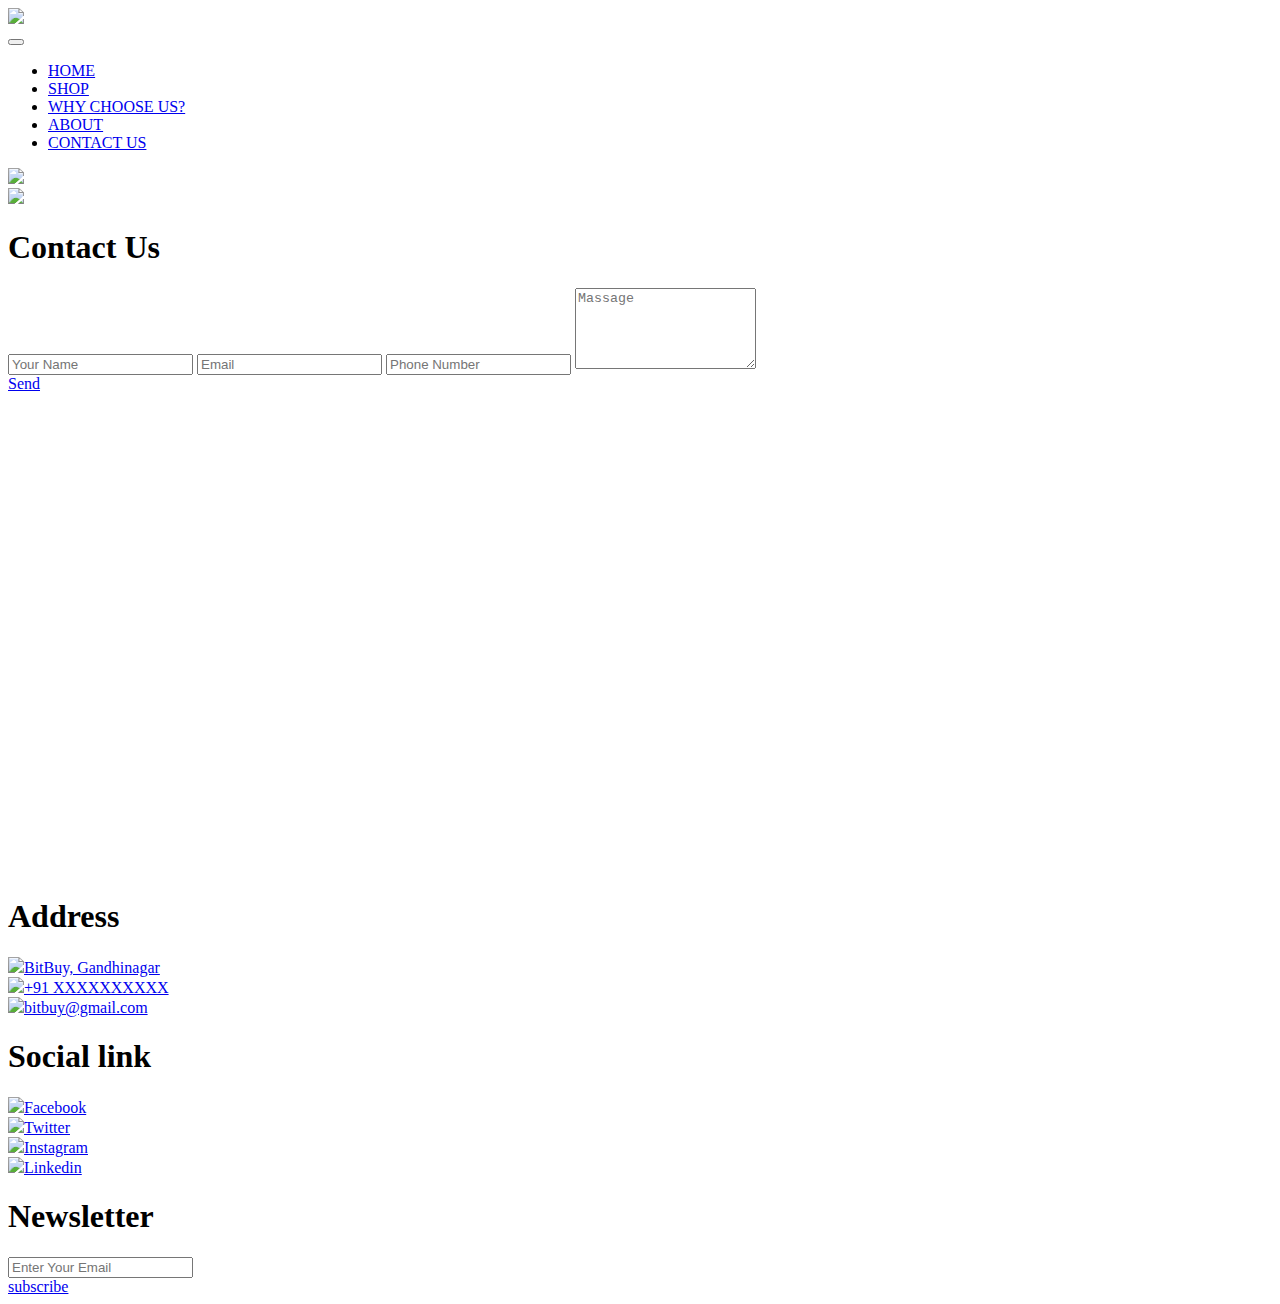
==== contact.html @ 1df83c94 "Add files via upload" ====
<!DOCTYPE html>
<html lang="en">
<head>
<!-- basic -->
<meta charset="utf-8">
<meta http-equiv="X-UA-Compatible" content="IE=edge">
<meta name="viewport" content="width=device-width, initial-scale=1">
<!-- mobile metas -->
<meta name="viewport" content="width=device-width, initial-scale=1">
<meta name="viewport" content="initial-scale=1, maximum-scale=1">
<!-- site metas -->
<title>Contact</title>
<meta name="keywords" content="">
<meta name="description" content="">
<meta name="author" content=""> 
<!-- bootstrap css -->
<link rel="stylesheet" type="text/css" href="css/bootstrap.min.css">
<!-- style css -->
<link rel="stylesheet" type="text/css" href="css/style.css">
<!-- Responsive-->
<link rel="stylesheet" href="css/responsive.css">
<!-- fevicon -->
<link rel="icon" href="images/fevicon.png" type="image/gif" />
<!-- Scrollbar Custom CSS -->
<link rel="stylesheet" href="css/jquery.mCustomScrollbar.min.css">
<!-- Tweaks for older IEs-->
<link rel="stylesheet" href="https://netdna.bootstrapcdn.com/font-awesome/4.0.3/css/font-awesome.css">
<!-- owl stylesheets --> 
<link rel="stylesheet" href="css/owl.carousel.min.css">
<link rel="stylesheet" href="css/owl.theme.default.min.css">
<link rel="stylesheet" href="https://cdnjs.cloudflare.com/ajax/libs/fancybox/2.1.5/jquery.fancybox.min.css" media="screen">
</head>
<body>
  <!--header section start -->
  <div class="header_section">
    <div class="container-fluid">
      <nav class="navbar navbar-expand-lg navbar-light bg-light">
        <div class="logo"><a href="index.html"><img src="images/logo.png"></a></div>
        <button class="navbar-toggler" type="button" data-toggle="collapse" data-target="#navbarSupportedContent" aria-controls="navbarSupportedContent" aria-expanded="false" aria-label="Toggle navigation">
          <span class="navbar-toggler-icon"></span>
        </button>
        <div class="collapse navbar-collapse" id="navbarSupportedContent">
          <ul class="navbar-nav mr-auto">
            <li class="nav-item">
              <a class="nav-link" href="index.html">HOME</a>
            </li>
            <li class="nav-item">
              <a class="nav-link" href="shop.html">SHOP</a>
            </li>
            <li class="nav-item">
              <a class="nav-link" href="vegetables.html">WHY CHOOSE US?</a>
            </li>
            <li class="nav-item">
              <a class="nav-link" href="about.html">ABOUT</a>
            </li>
            <li class="nav-item">
              <a class="nav-link" href="contact.html">CONTACT US</a>
            </li>
          </ul>
          <form class="form-inline my-2 my-lg-0">
            <div class="search_icon"><a href="#"><img src="images/search-icon.png"></a></div>
          </form>
        </div>
      </nav>
    </div>
  </div>
  <!--header section end -->
    <!--contact section start -->
  <div class="contact_section layout_padding margin_top_80">
    <div class="container">
      <div class="image_2"><img src="images/img-2.png"></div>
      <h1 class="about_taital">Contact Us</h1>
      <div class="row">
          <div class="col-md-6">
            <div class="mail_sectin">
              <input type="text" class="email-bt" placeholder="Your Name" name="Name">
              <input type="text" class="email-bt" placeholder="Email" name="Name">
              <input type="text" class="email-bt" placeholder="Phone Number" name="Name">
              <textarea class="massage-bt" placeholder="Massage" rows="5" id="comment" name="Massage"></textarea>
              <div class="send_bt"><a href="#">Send</a></div>
            </div>
          </div>
          <div class="col-md-6">
            <div class="map_main">
              <div class="map-responsive">
                <iframe src="https://www.google.com/maps/embed/v1/place?key=AIzaSyA0s1a7phLN0iaD6-UE7m4qP-z21pH0eSc&q=Eiffel+Tower+Paris+France" width="600" height="480" frameborder="0" style="border:0; width: 100%;" allowfullscreen></iframe>
              </div>
            </div>
          </div>
        </div>
    </div>
  </div>
  <!--contact section end -->
  <!--footer section start -->
  <div class="footer_section layout_padding">
    <div class="container">
      <div class="row">
        <div class="col-md-4">
          <h1 class="address_text">Address</h1>
          <div class="location_text"><a href="#"><img src="images/map-icon.png"><span class="padding_left_15">BitBuy, Gandhinagar</span></a></div>
          <div class="location_text"><a href="#"><img src="images/call-icon.png"><span class="padding_left_15">+91 XXXXXXXXXX</span></a></div>
          <div class="location_text"><a href="#"><img src="images/mail-icon.png"><span class="padding_left_15">bitbuy@gmail.com</span></a></div>
        </div>
        <div class="col-md-4">
          <h1 class="address_text">Social link</h1>
          <div class="location_text"><a href="#"><img src="images/fb-icon.png"><span class="padding_left_15">Facebook</span></a></div>
          <div class="location_text"><a href="#"><img src="images/twitter-icon.png"><span class="padding_left_15">Twitter</span></a></div>
          <div class="location_text"><a href="#"><img src="images/instagram-icon.png"><span class="padding_left_15">Instagram</span></a></div>
          <div class="location_text"><a href="#"><img src="images/Linkedin-icon.png"><span class="padding_left_15">Linkedin</span></a></div>
        </div>
        <div class="col-md-4">
          <h1 class="address_text">Newsletter</h1>
          <input type="text" class="enter_text" placeholder="Enter Your Email">
          <div class="subscribe_bt"><a href="#">subscribe</a></div>
        </div>
      </div>
    </div>
  </div>
  <!--footer section end -->
  <!--copyright section start -->
  <!--copyright section end -->
  <!-- Javascript files-->
  <script src="js/jquery.min.js"></script>
  <script src="js/popper.min.js"></script>
  <script src="js/bootstrap.bundle.min.js"></script>
  <script src="js/jquery-3.0.0.min.js"></script>
  <script src="js/plugin.js"></script>
  <!-- sidebar -->
  <script src="js/jquery.mCustomScrollbar.concat.min.js"></script>
  <script src="js/custom.js"></script>
  <!-- javascript --> 
  <script src="js/owl.carousel.js"></script>
  <script src="https:cdnjs.cloudflare.com/ajax/libs/fancybox/2.1.5/jquery.fancybox.min.js"></script>
</body>
</html>
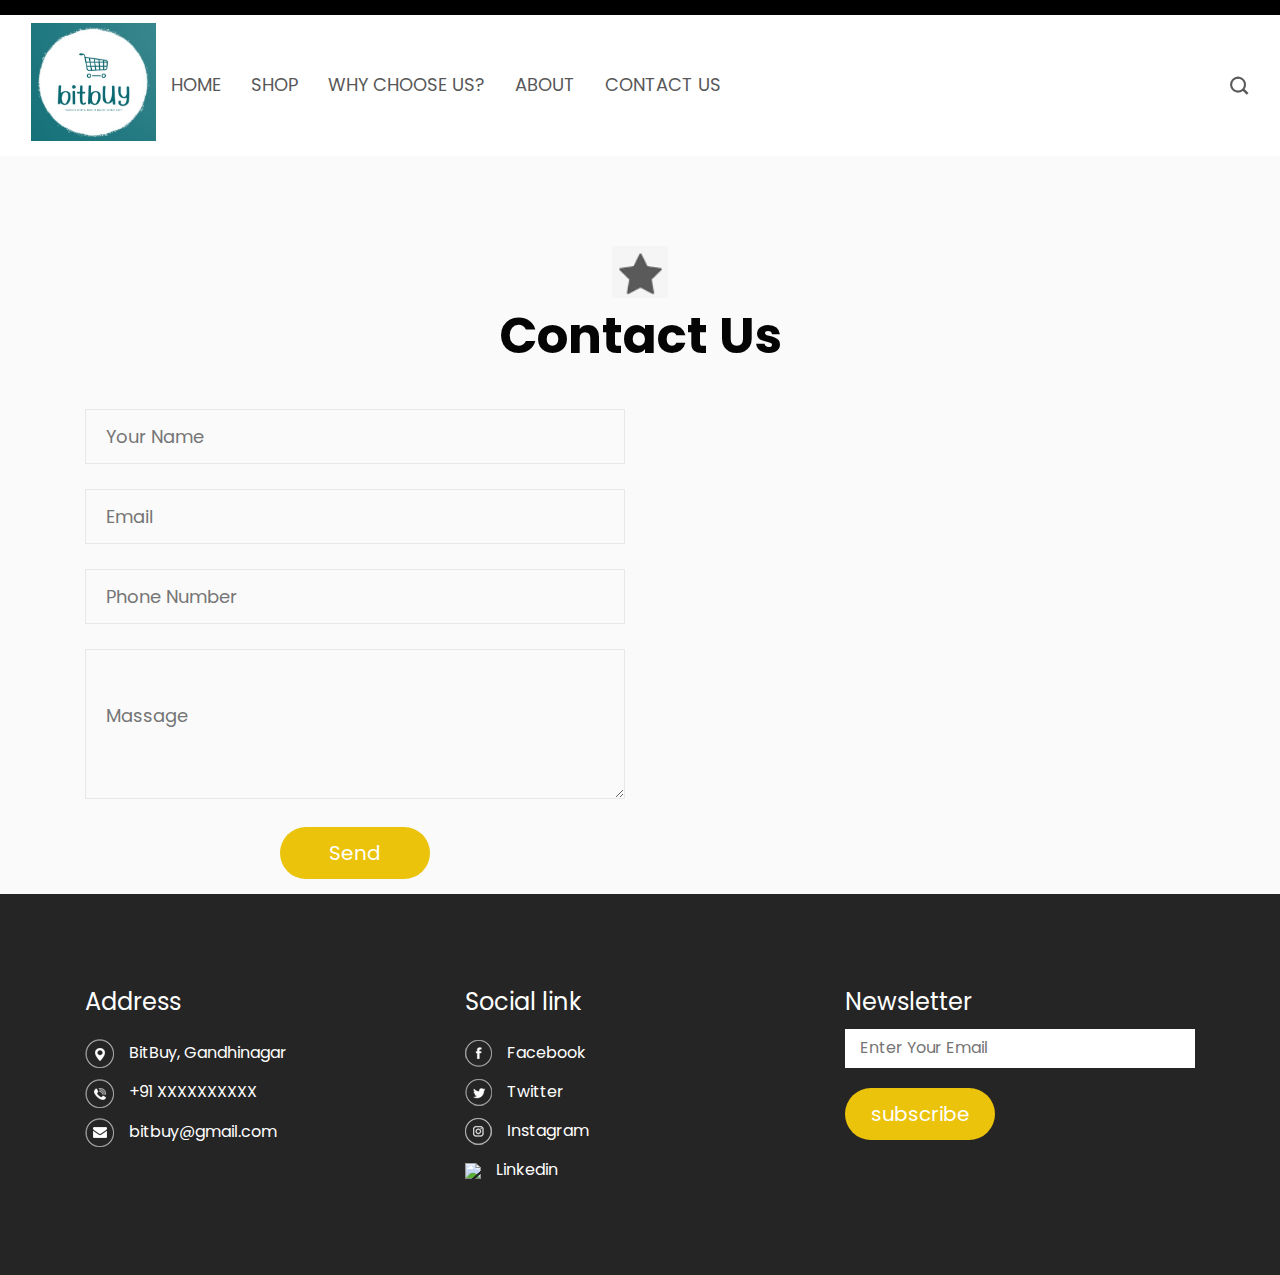
==== commit 5eed874f: "Update contact.html" ====
--- a/contact.html
+++ b/contact.html
@@ -83,7 +83,7 @@
           <div class="col-md-6">
             <div class="map_main">
               <div class="map-responsive">
-                <iframe src="https://www.google.com/maps/embed/v1/place?key=AIzaSyA0s1a7phLN0iaD6-UE7m4qP-z21pH0eSc&q=Eiffel+Tower+Paris+France" width="600" height="480" frameborder="0" style="border:0; width: 100%;" allowfullscreen></iframe>
+                <iframe src="https://www.google.com/maps/embed/v1/place?key=AIzaSyA0s1a7phLN0iaD6-UE7m4qP-z21pH0eSc&q=Gandhinagar" width="600" height="480" frameborder="0" style="border:0; width: 100%;" allowfullscreen></iframe>
               </div>
             </div>
           </div>
@@ -132,4 +132,4 @@
   <script src="js/owl.carousel.js"></script>
   <script src="https:cdnjs.cloudflare.com/ajax/libs/fancybox/2.1.5/jquery.fancybox.min.js"></script>
 </body>
-</html>+</html>
--- a/css/style.css
+++ b/css/style.css
@@ -0,0 +1,713 @@
+/*--------------------------------------------------------------------- File Name: style.css ---------------------------------------------------------------------*/
+
+
+/*--------------------------------------------------------------------- import Fonts ---------------------------------------------------------------------*/
+
+@import url('https://fonts.googleapis.com/css?family=Rajdhani:300,400,500,600,700');
+@import url('https://fonts.googleapis.com/css?family=Poppins:100,100i,200,200i,300,300i,400,400i,500,500i,600,600i,700,700i,800,800i,900,900i');
+
+/*****---------------------------------------- 1) font-family: 'Rajdhani', sans-serif;
+ 2) font-family: 'Poppins', sans-serif;
+ ----------------------------------------*****/
+
+
+/*--------------------------------------------------------------------- import Files ---------------------------------------------------------------------*/
+
+@import url(animate.min.css);
+@import url(normalize.css);
+@import url(icomoon.css);
+@import url(css/font-awesome.min.css);
+@import url(meanmenu.css);
+@import url(owl.carousel.min.css);
+@import url(swiper.min.css);
+@import url(slick.css);
+@import url(jquery.fancybox.min.css);
+@import url(jquery-ui.css);
+@import url(nice-select.css);
+
+/*--------------------------------------------------------------------- skeleton ---------------------------------------------------------------------*/
+
+* {
+     box-sizing: border-box !important;
+     transition: ease all 0.5s;
+}
+
+html {
+     scroll-behavior: smooth;
+     overflow-x: hidden !important;
+}
+
+body {
+     color: #666666;
+     font-size: 14px;
+     font-family: Poppins;
+     line-height: 1.80857;
+     font-weight: normal;
+     overflow-x: hidden !important;
+}
+
+a {
+     color: #1f1f1f;
+     text-decoration: none !important;
+     outline: none !important;
+     -webkit-transition: all .3s ease-in-out;
+     -moz-transition: all .3s ease-in-out;
+     -ms-transition: all .3s ease-in-out;
+     -o-transition: all .3s ease-in-out;
+     transition: all .3s ease-in-out;
+}
+
+h1,
+h2,
+h3,
+h4,
+h5,
+h6 {
+     letter-spacing: 0;
+     font-weight: normal;
+     position: relative;
+     padding: 0 0 10px 0;
+     font-weight: normal;
+     line-height: normal;
+     color: #111111;
+     margin: 0
+}
+
+h1 {
+     font-size: 24px
+}
+
+h2 {
+     font-size: 22px
+}
+
+h3 {
+     font-size: 18px
+}
+
+h4 {
+     font-size: 16px
+}
+
+h5 {
+     font-size: 14px
+}
+
+h6 {
+     font-size: 13px
+}
+
+*,
+*::after,
+*::before {
+     -webkit-box-sizing: border-box;
+     -moz-box-sizing: border-box;
+     box-sizing: border-box;
+}
+
+h1 a,
+h2 a,
+h3 a,
+h4 a,
+h5 a,
+h6 a {
+     color: #212121;
+     text-decoration: none!important;
+     opacity: 1
+}
+
+button:focus {
+     outline: none;
+}
+
+ul,
+li,
+ol {
+     margin: 0px;
+     padding: 0px;
+     list-style: none;
+}
+
+p {
+     margin: 20px;
+     font-weight: 300;
+     font-size: 15px;
+     line-height: 24px;
+}
+
+a {
+     color: #222222;
+     text-decoration: none;
+     outline: none !important;
+}
+
+a,
+.btn {
+     text-decoration: none !important;
+     outline: none !important;
+     -webkit-transition: all .3s ease-in-out;
+     -moz-transition: all .3s ease-in-out;
+     -ms-transition: all .3s ease-in-out;
+     -o-transition: all .3s ease-in-out;
+     transition: all .3s ease-in-out;
+}
+
+img {
+     max-width: 100%;
+     height: auto;
+}
+
+ :focus {
+     outline: 0;
+}
+
+.paddind_bottom_0 {
+     padding-bottom: 0 !important;
+}
+
+.btn-custom {
+     margin-top: 20px;
+     background-color: transparent !important;
+     border: 2px solid #ddd;
+     padding: 12px 40px;
+     font-size: 16px;
+}
+
+.lead {
+     font-size: 18px;
+     line-height: 30px;
+     color: #767676;
+     margin: 0;
+     padding: 0;
+}
+
+.form-control:focus {
+     border-color: #ffffff !important;
+     box-shadow: 0 0 0 .2rem rgba(255, 255, 255, .25);
+}
+
+.navbar-form input {
+     border: none !important;
+}
+
+.badge {
+     font-weight: 500;
+}
+
+blockquote {
+     margin: 20px 0 20px;
+     padding: 30px;
+}
+
+button {
+     border: 0;
+     margin: 0;
+     padding: 0;
+     cursor: pointer;
+}
+.full {
+     float: left;
+     width: 100%;
+}
+
+.layout_padding {
+     padding-top: 90px;
+     padding-bottom: 0px;
+}
+.header_section {
+    width: 100%;
+    float: left;
+    border-top: 15px solid #000; 
+}
+.logo{
+    height: 125px;
+    width: 125px; 
+    /* width: 50%; */
+    float: left;
+}
+.bg-light {
+    background-color: transparent !important;
+}
+.navbar-light .navbar-nav .nav-link {
+    color: #595858;
+    font-size: 18px;
+    padding-right: 15px;
+    padding-left: 15px;
+}
+.navbar-light .navbar-nav .nav-link:focus, .navbar-light .navbar-nav .nav-link:hover {
+    color: #ecad15;
+    font-weight: bolder;
+    background-color: transparent !important;
+}
+.banner_section {
+    width: 100%;
+    float: left;
+    padding-bottom: 90px;
+}
+.image_1{
+    width: 100%;
+    float: left;
+}
+.banner_taital{
+    width: 100%;
+    float: left;
+    font-size: 70px;
+    color: #000;
+    font-weight: bold;
+}
+.banner_text {
+    width: 85%;
+    float: left;
+    font-size: 16px;
+    color: #050505;
+    margin-left: 0px;
+}
+.buy_bt {
+    width: 170px;
+    float: left;
+    margin-top: 50px;
+}
+.buy_bt a {
+    width: 100%;
+    float: left;
+    font-size: 16px;
+    color: #ffffff;
+    background-color: #ebc30a;
+    text-align: center;
+    padding: 10px 0px;
+}
+.buy_bt a:hover {
+    color: #ffffff;
+    background-color: #ebc30a;
+}
+.read_bt {
+    width: 170px;
+    float: left;
+    margin-top: 50px;
+    margin-left: 20px;
+}
+.read_bt a {
+    width: 100%;
+    float: left;
+    font-size: 16px;
+    color: #ffffff;
+    background-color: #252525;
+    text-align: center;
+    padding: 10px 0px;
+}
+.read_bt a:hover {
+    color: #ffffff;
+    background-color: #ebc30a;
+}
+#main_slider .carousel-control-prev:hover, #main_slider .carousel-control-next:hover, #main_slider .carousel-control-prev:focus, #main_slider .carousel-control-next:focus {
+    background: #ecad15;
+    color: #000;
+}
+
+#main_slider a.carousel-control-next {
+    position: absolute;
+    left: 85px;
+    top: 120%;
+    background-color: #ecad15;
+}
+#main_slider .carousel-control-prev, #main_slider .carousel-control-next {
+    width: 65px;
+    height: 65px;
+    background: #252525;
+    opacity: 1;
+    font-size: 30px;
+    color: #000;
+    border-radius: 100%;
+}
+
+#main_slider a.carousel-control-prev {
+    position: absolute;
+    left: 0px;
+    top: 120%;
+    background-color: #252525;
+}
+.about_section {
+    width: 100%;
+    float: left;
+    background-image: url(../images/about-bg.png);
+    height: auto;
+    background-size: cover;
+}
+.image_2{
+    width: 100%;
+    float: left;
+    text-align: center;
+}
+.about_taital{
+    width: 100%;
+    float: left;
+    font-size: 50px;
+    color: #050505;
+    font-weight: bold;
+    text-align: center;
+}
+.image_3 {
+    width: 100%;
+    float: left;
+    text-align: center;
+    padding-top: 70px;
+    padding-bottom: 20px;
+}
+.lorem_text{
+    width: 50%;
+    margin: 0 auto;
+    text-align: center;
+    font-size: 16px;
+    color: #050505;
+}
+.read_bt_1 {
+    width: 170px;
+    margin: 0 auto;
+    text-align: center;
+}
+.read_bt_1 a {
+    width: 100%;
+    float: left;
+    font-size: 16px;
+    color: #ffffff;
+    background-color: #252525;
+    text-align: center;
+    padding: 10px 0px;
+    margin-top: 50px;
+
+}
+.read_bt_1 a:hover {
+    color: #ffffff;
+    background-color: #ebc30a;
+}
+.vegetables_section {
+    width: 100%;
+    float: left;
+    padding-bottom: 90px;
+}
+.vegetables_section_2{
+    width: 100%;
+    float: left;
+}
+.box_section {
+    width: 100%;
+    float: left;
+    background-color: #ffffff;
+    height: auto;
+    border: 2px;
+    border-style: dotted;
+    padding: 20px 0px;
+    margin-bottom: 30px;
+}
+.image_4 {
+    width: 100%;
+    float: left;
+    text-align: center;
+    min-height: 117px;
+}
+.dolor_text{
+    width: 100%;
+    float: left;
+    font-size: 22px;
+    color: #050505;
+    font-weight: bold;
+    text-align: center;
+    padding-bottom: 0px;
+}
+.dolor_text_1{
+    width: 100%;
+    float: left;
+    font-size: 24px;
+    color: #edcb44;
+    font-weight: bold;
+    text-align: center;
+    padding-bottom: 0px;
+}
+.tempor_text{
+    width: 100%;
+    float: left;
+    font-size: 16px;
+    color: #3b3b3b;
+    text-align: center;
+    margin-left: 0px;
+}
+.buy_bt_1 {
+    width: 130px;
+    margin: 0 auto;
+    text-align: center;
+    margin-top: 50px;
+}
+.buy_bt_1 a {
+    width: 100%;
+    float: left;
+    font-size: 16px;
+    color: #ffffff;
+    background-color: #252525;
+    text-align: center;
+    padding: 8px 0px;
+    border-radius: 4px;
+}
+.buy_bt_1 a:hover {
+    color: #ffffff;
+    background-color: #ebc30a;
+}
+
+.buy_bt_1.active a:hover {
+  background-color: #ecad15;
+  color: white;
+}
+.choose_section {
+    width: 100%;
+    float: left;
+    background-color: #f9f9f9;
+    height: auto;
+    background-size: 100%;
+    padding-bottom: 90px;
+    box-shadow: 0 5px 5px -5px #f2f2f2;
+}
+
+.testimonial_section {
+    width: 100%;
+    float: left;
+    position: relative;
+}
+.client_main {
+    width: 100%;
+    float: left;
+    padding-top: 90px;
+}
+.client_left{
+    width: 40%;
+    float: left;
+}
+.client_right {
+    width: 60%;
+    float: left;
+    padding-top: 85px;
+    text-align: left;
+}
+.client_img {
+    width: 80%;
+    float: left;
+}
+.magna_text {
+    width: 100%;
+    float: left;
+    font-size: 24px;
+    color: #090909;
+    font-weight: bold;
+}
+.consectetur_text {
+    width: 100%;
+    float: left;
+    font-size: 18px;
+    color: #ecad15;
+    margin-left: 0px;
+    margin-top: 0px;
+}
+.ipsum_text {
+    width: 82%;
+    float: left;
+    font-size: 16px;
+    color: #090909;
+    margin-left: 0px;
+    text-align: left;
+}
+.testimonial_main{
+    width: 50%;
+    margin: 0 auto;
+    text-align: center;
+}
+.testimonial_section::after {
+    content: '';
+    position: absolute;
+    background-image: url(../images/img-4.png);
+    height: 100px;
+    width: 85px;
+    left: 70px;
+    right: initial;
+    top: 130px;
+}
+.testimonial_section::before {
+    content: '';
+    position: absolute;
+    background-image: url(../images/img-4.png);
+    height: 100px;
+    width: 85px;
+    right: 70px;
+    left: initial;
+    margin-top: 550px;
+}
+#my_slider .carousel-control-prev:hover, #my_slider .carousel-control-next:hover, #my_slider .carousel-control-prev:focus, #my_slider .carousel-control-next:focus {
+    background: #ecad15;
+    color: #000;
+}
+
+#my_slider a.carousel-control-next {
+    position: absolute;
+    right: 150px;
+    top: 75%;
+    background-color: #ecad15;
+}
+#my_slider .carousel-control-prev, #my_slider .carousel-control-next {
+    width: 65px;
+    height: 65px;
+    background: #ecad15;
+    opacity: 1;
+    font-size: 30px;
+    color: #000;
+}
+
+#my_slider a.carousel-control-prev {
+    position: absolute;
+    right: 150px;
+    top: 75%;
+    background-color: #ecad15;
+}
+
+
+.contact_section {
+    width: 100%;
+    float: left;
+    background-color: #fafafa;
+    height: auto;
+    margin-top: 80px;
+}
+.mail_sectin {
+    width: 100%;
+    float: left;
+}
+.email-bt {
+    color: #989696;
+    width: 100%;
+    height: 55px;
+    font-size: 18px;
+    padding: 20px;
+    margin-top: 25px;
+    background: transparent !important;
+    border: 1px solid #e8e8e8;
+}
+.massage-bt {
+    color: #989696;
+    width: 100%;
+    height: 150px;
+    font-size: 18px;
+    padding: 50px 20px 10px 20px;
+    margin-top: 25px;
+    background: transparent !important;
+    border: 1px solid #e8e8e8; 
+}
+.send_bt {
+    width: 150px;
+    margin: 0 auto;
+    text-align: center;
+    margin-top: 20px;
+}
+
+.send_bt a {
+    width: 100%;
+    float: left;
+    font-size: 20px;
+    color: #ffffff;
+    text-align: center;
+    background-color: #ebc30a;
+    padding: 8px 0px;
+    border-radius: 50px;
+}
+.send_bt a:hover {
+    color: #ffffff;
+    background-color: #ebc30a;
+}
+.map_main{
+    width: 100%;
+    float: left;
+    padding-top: 22px;
+}
+.footer_section {
+    width: 100%;
+    float: left;
+    background-color: #252525;
+    height: auto;
+    padding-bottom: 90px;
+}
+.address_text{
+    width: 100%;
+    float: left;
+    font-size: 24px;
+    color: #ffffff;
+}
+.enter_text{
+    width: 100%;
+    float: left;
+    font-size: 16px;
+    color: #ababab;
+    background-color: #ffffff;
+    padding: 5px 15px;
+    border: 0px;
+}
+
+.subscribe_bt {
+    width: 150px;
+    float: left;
+    margin-top: 20px;
+}
+
+.subscribe_bt a {
+    width: 100%;
+    float: left;
+    font-size: 20px;
+    color: #ffffff;
+    text-align: center;
+    background-color: #ebc30a;
+    padding: 8px 0px;
+    border-radius: 50px;
+}
+.subscribe_bt a:hover {
+    color: #ffffff;
+    background-color: #ebc30a;
+}
+
+.location_text {
+    width: 100%;
+    float: left;
+    font-size: 16px;
+    color: #fff;
+    padding-top: 10px;
+}
+.location_text a{
+    color: #ffffff;
+}
+.location_text a:hover{
+    color: #ebc30a;
+    background-color: transparent!important;
+}
+.padding_left_15 {
+    padding-left: 15px;
+}
+.copyright_section{
+    width: 100%;
+    float: left;
+    background-color: #ffffff;
+    height: auto;
+}
+.copyright_text {
+    width: 100%;
+    float: left;
+    color: #171717;
+    text-align: center;
+    font-size: 16px;
+    margin-left: 0px;
+}
+.copyright_text a{
+    color: #171717;
+}
+.copyright_text a:hover{
+    color: #ebc30a;
+    background-color: transparent !important;
+}
+.margin_top_0{
+    margin-top: 90px;
+}
+.margin_top_80{
+    margin-top: 0px;
+}--- a/css/responsive.css
+++ b/css/responsive.css
@@ -0,0 +1,398 @@
+/*--------------------------------------------------------------------- File Name: responsive.css ---------------------------------------------------------------------*/
+
+
+/*------------------------------------------------------------------- 991px x 768px ---------------------------------------------------------------------*/
+
+@media only screen and (min-width: 768px) and (max-width: 991px) {
+    
+    .header-search {
+        padding: 15px 0px;
+    }
+}
+
+
+/*------------------------------------------------------------------- 767px x 599px ---------------------------------------------------------------------*/
+
+@media only screen and (min-width: 599px) and (max-width: 767px) {
+    .logo {
+        text-align: center;
+    }
+    .cart-content-right {
+        padding-bottom: 5px;
+    }
+    .mg {
+        margin: 0px 0px;
+    }
+    .menu-area-main {
+        height: 256px;
+        overflow-y: auto;
+    }
+    .megamenu>.row [class*="col-"] {
+        padding: 0px;
+    }
+    .menu-area-main .megamenu .men-cat {
+        padding: 0px 15px;
+    }
+    .menu-area-main .megamenu .women-cat {
+        padding: 0px 15px;
+    }
+    .menu-area-main .megamenu .el-cat {
+        padding: 0px 15px;
+    }
+    .mean-container .mean-nav ul li a.mean-expand {
+        height: 19px;
+    }
+    .category-box.women-box {
+        display: none;
+    }
+    .cart-box {
+        display: inline-block;
+        margin: 0px 30px;
+    }
+    .wish-box {
+        float: none;
+        margin: 0px 30px;
+        display: inline-block;
+    }
+    .menu-add {
+        display: none;
+    }
+    .category-box {
+        display: none;
+    }
+    .mean-container .mean-nav ul li ol {
+        padding: 0px;
+    }
+    .mean-container .mean-nav ul li a {
+        padding: 10px 20px;
+        width: 94.8%;
+    }
+    .mean-container .mean-nav ul li li a {
+        width: 92%;
+        padding: 1em 4%;
+    }
+    .mean-container .mean-nav ul li li li a {
+        width: 100%;
+    }
+    .header-search {
+        padding: 15px 0px;
+    }
+    #collapseFilter.d-md-block {
+        padding: 30px 0px;
+    }
+}
+
+
+/*------------------------------------------------------------------- 599px x 280px ---------------------------------------------------------------------*/
+
+@media only screen and (min-width: 280px) and (max-width: 599px) {
+    .cart-content-right {
+        padding-bottom: 5px;
+    }
+    .megamenu>.row [class*="col-"] {
+        padding: 0px;
+    }
+    .menu-area-main .megamenu .men-cat {
+        padding: 0px 15px;
+    }
+    .menu-area-main .megamenu .women-cat {
+        padding: 0px 15px;
+    }
+    .menu-area-main .megamenu .el-cat {
+        padding: 0px 15px;
+    }
+    .mean-container .mean-nav ul li a {
+        padding: 1em 4%;
+        width: 92%;
+    }
+    .mean-container .mean-nav ul li li a {
+        width: 90%;
+        padding: 1em 5%;
+    }
+    .mean-container .sub-full.megamenu-categories ol li a {
+        padding: 5px 0px;
+        text-transform: capitalize;
+        width: 100%;
+    }
+    .megamenu .sub-full.megamenu-categories .women-box .banner-up-text a {
+        width: auto;
+        border: none;
+        float: none;
+    }
+    .menu-area-main {
+        height: 45px;
+        overflow-y: auto;
+    }
+    .mean-container .mean-nav ul li a.mean-expand {
+        top: 0;
+    }
+
+}
+
+@media (min-width: 992px) and (max-width: 1199px) {
+    
+    .titlepage h2::after {width: 58%;}
+    .about-box .titlepage h2::after {
+        width: 52%;
+right: -221px;
+    }
+    .Nursery-img .text-box h3 {padding: 111px 50px;}
+    .contact .titlepage h2::after {
+    left: -650px;
+width: 30%;
+   }
+ 
+.logo { width: 35%; }
+.buy_bt { margin-top: 20px;}
+.read_bt { margin-top: 20px;}
+#main_slider a.carousel-control-next { left: 70px; top: 85%; }
+#main_slider a.carousel-control-prev { left: 0px; top: 85%; }
+.dolor_text { font-size: 18px; }
+.client_right { padding-top: 55px; }
+
+
+}
+
+@media (min-width: 768px) and (max-width: 991px) {
+    .main-menu ul > li a {padding: 7px 6px ; }
+    .main-menu ul>li a { font-size: 14px;}
+
+
+    .banner-main .carousel-caption h1 {
+
+        font-size: 36px;
+        padding-top: 0px;
+    }
+    .banner-main .carousel-caption p {
+
+        margin-bottom: 7px;
+        display: none;
+    }
+    .main { width: 15%;}
+    .info_icon { min-width: 10%;}
+    .btn_main { margin-top: 58px; width: 65%;}
+    .sporrt_text { margin-top: 0px; font-size: 24px;}
+    .email_btn { padding: 41px;}
+    .btn-primary {max-width: 144px; }
+    .titlepage h2::after {width: 79%;}
+    .about-box .titlepage h2::after {width: 73%;
+       right: -88px;
+    }
+    .contact .titlepage h2::after {
+        left: -403px;
+        width: 41%;
+    }
+    .paddimg-right {
+        padding-right: 15px;
+    }
+    .paddimg-left {
+         padding-left: 15px;
+    }
+.header_section { background-size: cover; }
+.navbar-toggler { border: 1px solid #000 !important; }
+.banner_taital { font-size: 46px; }
+.banner_text { width: 100%; }
+.buy_bt { width: 134px; }
+.read_bt { width: 134px; }
+.about_taital { font-size: 36px; }
+.lorem_text { width: 100%;  font-size: 14px; }  
+.testimonial_section::before { display: none; }
+.testimonial_section::after { display: none; }
+.testimonial_main { width: 100%; }
+.client_main { padding-top: 40px; }
+.client_right { padding-top: 110px; }
+.ipsum_text { width: 78%; font-size: 14px; }
+#main_slider a.carousel-control-next { left: 70px; top: 85%; }
+#main_slider a.carousel-control-prev { left: 0px; top: 85%; }
+.footer_section { padding-top: 60px; }
+.address_text { padding-top: 30px; }
+.copyright_text { font-size: 18px; }
+.navbar-light .navbar-nav .nav-link { text-align: center; }
+.search_icon { width: 100%; float: left; text-align: center; }
+.tempor_text { font-size: 14px; }
+.dolor_text { font-size: 17px; }
+#my_slider a.carousel-control-next { right: 0px; top: 75%; }
+#my_slider a.carousel-control-prev { left: 540px; top: 75%; }
+
+
+}
+
+@media (min-width: 576px) and (max-width: 767px) {
+    .last {display: none;}
+    .banner-main .carousel-caption {top: 0%;}
+.titlepage h2 {
+font-size: 42px;
+display: block; 
+}
+#main_slider a.carousel-control-prev {
+    position: absolute;
+    left: 25%;
+    top: 64%;
+    display: none;
+}
+.btn_main { margin-top: 58px; width: 80%;}
+#main_slider a.carousel-control-next {
+    position: absolute;
+    left: 50px;
+    top: 64%;
+    display: none;
+}
+.btn-primary {
+    margin-top: 0px;
+    margin-left: -7px;
+}
+
+.banner-main .carousel-caption h1 {
+    font-size: 50px;
+}
+.titlepage h2::after {
+width: 88%;
+}
+
+.about-box .titlepage h2::after {width: 45%;
+right: -281px;}
+.sporrt_text { margin-top: 0px;}
+.Nursery-img .text-box h3 {
+font-size: 36px;
+padding: 126px 40px;
+}
+.main {
+    width: 20%;}
+
+.contact .titlepage h2::after {
+    left: -234px;
+    width: 55%;
+}
+
+.header_section { background-size: cover; }
+.navbar-toggler { border: 1px solid #000 !important; }
+.banner_taital { font-size: 46px; }
+.banner_text { width: 100%; }
+.buy_bt { width: 134px; }
+.read_bt { width: 134px; }
+.about_taital { font-size: 36px; }
+.lorem_text { width: 100%;  font-size: 14px; }  
+.testimonial_section::before { display: none; }
+.testimonial_section::after { display: none; }
+.testimonial_main { width: 100%; }
+.client_main { padding-top: 40px; }
+.ipsum_text { width: 100%; font-size: 14px; }
+#my_slider a.carousel-control-next { display: none; }
+#my_slider a.carousel-control-prev { display: none; }
+.footer_section { padding-top: 60px; }
+.address_text { padding-top: 30px; }
+.copyright_text { font-size: 18px; }
+.navbar-light .navbar-nav .nav-link { text-align: center; }
+.search_icon { width: 100%; float: left; text-align: center; }
+.tempor_text { font-size: 14px; }
+.dolor_text { font-size: 17px; }
+
+
+} 
+
+
+@media (max-width: 575px) {
+    .last { display: none; }
+    .carousel-caption {display: none;} 
+.header { padding-top: 0px; }
+.btn-primary {max-width: 126px;
+margin-right: 2px;
+font-size: 14px;}
+.banner-main .carousel-caption h1 {font-size: 30px; line-height: 38px;}
+.titlepage h2 {
+    font-size: 27px;
+}
+.sporrt_text{ 
+     font-size: 23px; 
+     margin-top: 0px;
+}
+.main {
+    width: 100%;
+}
+.btn_main {
+    margin-top: 30px;
+    padding-bottom: 30px;
+    width: 55%;}
+
+#main_slider a.carousel-control-prev {
+    position: absolute;
+    left: 175px;
+    top: 90%;
+    display: none;
+}
+
+#main_slider a.carousel-control-next {
+    position: absolute;
+    left: 236px;
+    top: 90%;
+    display: none;
+}
+
+.titlepage h2::after {
+    width: 93%;
+}
+    .about-box .titlepage h2::after {
+        width: 238px;
+        right: -50px;
+    }
+ .Gallery .titlepage h2 {
+    font-size: 47px;
+ }
+    .Gallery .titlepage h2::after {
+        width: 89%;
+    }
+
+    .paddimg-right {
+    padding-right: 15px;
+}
+.paddimg-left {
+    padding-left: 15px;
+}
+.Nursery-img .text-box h3 {
+font-size: 23px;
+padding: 30px 14px;
+
+}
+
+.contact .titlepage h2::after {
+
+    left: -8px;
+    width: 281px;
+}
+.footer .headinga span {
+font-size: 16px;
+
+}
+.menu-bottom {
+    margin-bottom: 45px;
+}
+ul.link li {
+
+    padding: 8px 12px;
+    padding-bottom: 0px; 
+}
+.header_section { background-size: cover; }
+.navbar-toggler { border: 1px solid #000 !important; }
+.banner_taital { font-size: 46px; }
+.banner_text { width: 100%; }
+.buy_bt { width: 134px; }
+.read_bt { width: 134px; }
+.about_taital { font-size: 36px; }
+.lorem_text { width: 100%;  font-size: 14px; }  
+.testimonial_section::before { display: none; }
+.testimonial_section::after { display: none; }
+.client_left { width: 100%; }
+.client_img { width: 100%; }
+.testimonial_main { width: 100%; }
+.client_right { width: 100%; padding-top: 15px; }
+.ipsum_text { width: 100%; font-size: 14px; }
+#my_slider a.carousel-control-next { display: none; }
+#my_slider a.carousel-control-prev { display: none; }
+.footer_section { padding-top: 60px; }
+.address_text { padding-top: 30px; }
+.copyright_text { font-size: 18px; }
+.navbar-light .navbar-nav .nav-link { text-align: center; }
+.search_icon { width: 100%; float: left; text-align: center; }
+.tempor_text { font-size: 14px; }
+.dolor_text { font-size: 19px; }
+}